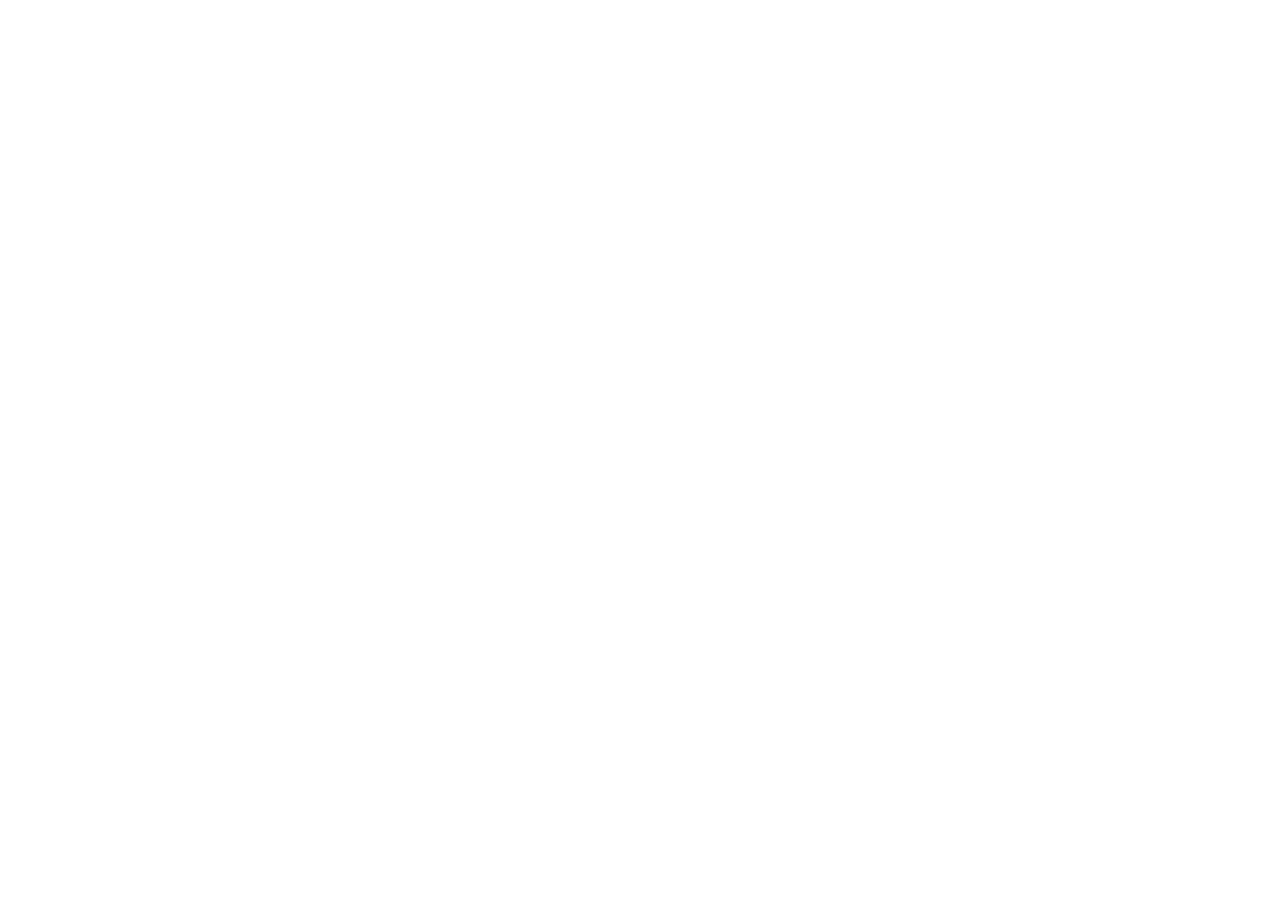
==== nosotros.html @ 7a462992 "Creación y adición de los estilos" ====
<!DOCTYPE html>
<html lang="en">
<head>
    
    <meta charset="UTF-8">
    <meta http-equiv="X-UA-Compatible" content="IE=edge">
    <meta name="viewport" content="width=device-width, initial-scale=1.0">
    <title>Document</title>
</head>
<body>
    
</body>
</html>
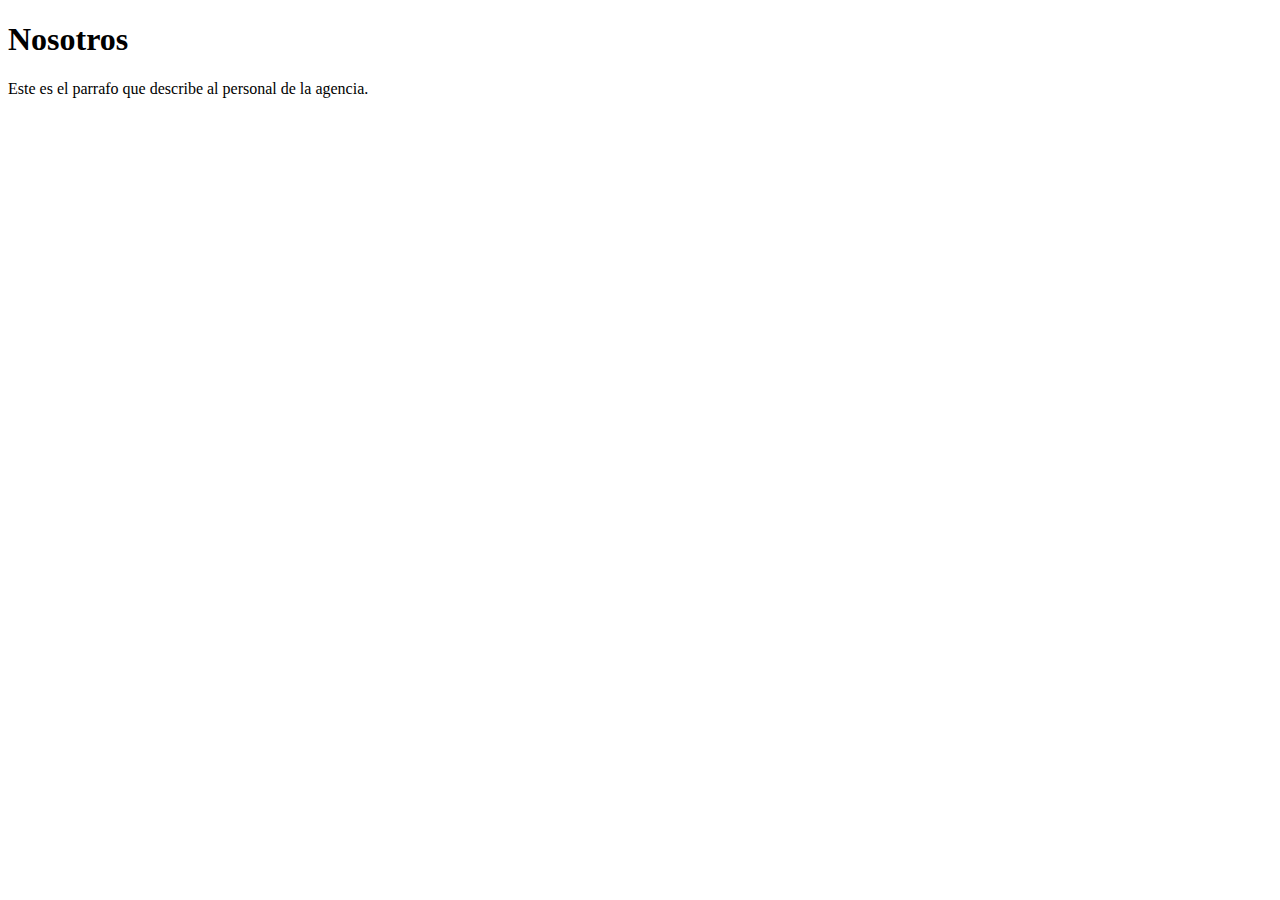
==== commit 1fd3fd4f: "Cambios anteriores" ====
--- a/nosotros.html
+++ b/nosotros.html
@@ -5,9 +5,10 @@
     <meta charset="UTF-8">
     <meta http-equiv="X-UA-Compatible" content="IE=edge">
     <meta name="viewport" content="width=device-width, initial-scale=1.0">
-    <title>Document</title>
+    <title>Nosotros</title>
 </head>
 <body>
-    
+    <h1 class="nosotros">Nosotros</h1>
+    <p>Este es el parrafo que describe al personal de la agencia.</p>
 </body>
 </html>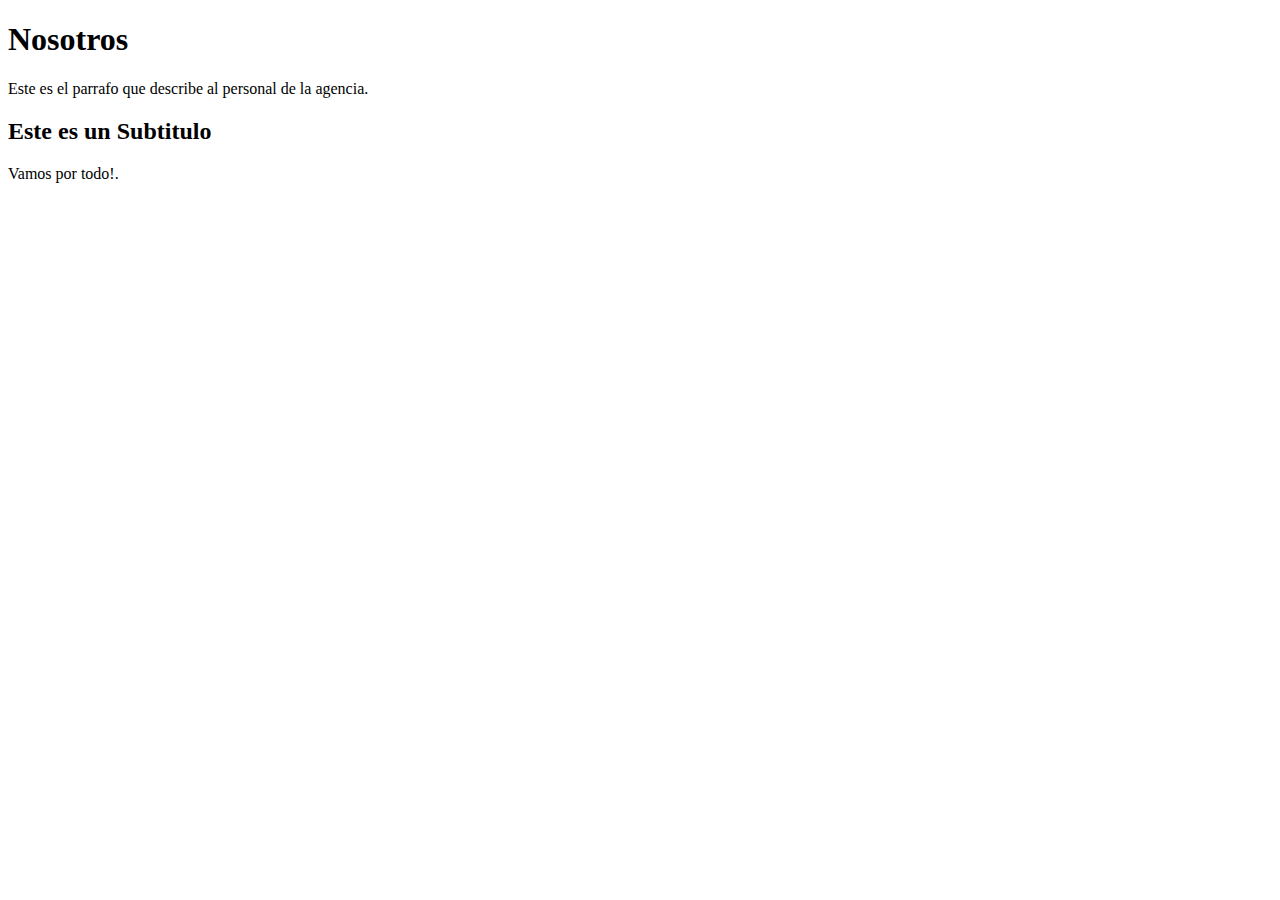
==== commit 44d78227: "Arranco mi proyecto real" ====
--- a/nosotros.html
+++ b/nosotros.html
@@ -10,5 +10,7 @@
 <body>
     <h1 class="nosotros">Nosotros</h1>
     <p>Este es el parrafo que describe al personal de la agencia.</p>
+    <h2>Este es un Subtitulo</h2>
+    <p>Vamos por todo!.</p>
 </body>
 </html>